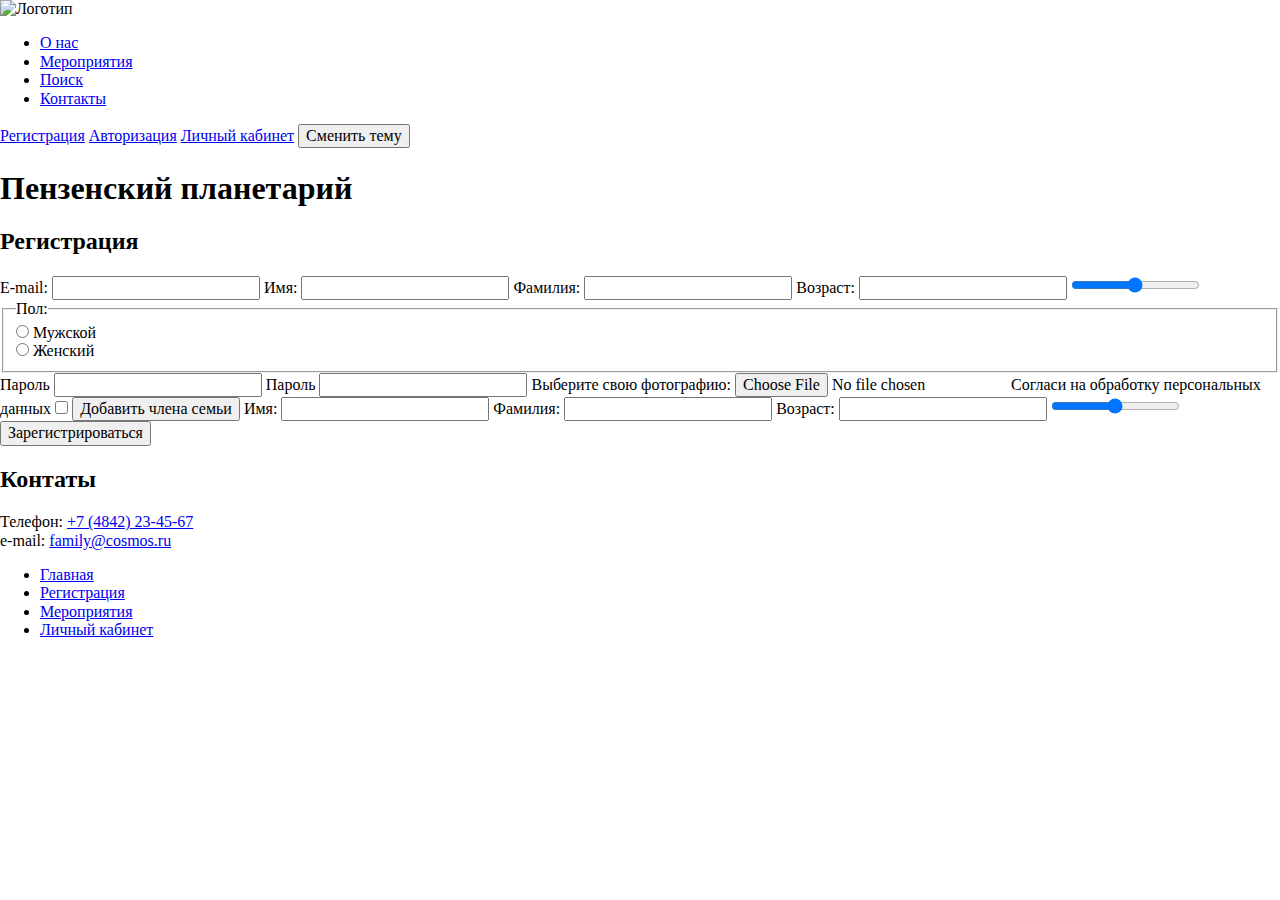
==== register.html @ 62d1d8aa "Верстка начата" ====
<!DOCTYPE html>
<html lang="ru">

<head>
    <meta charset="UTF-8">
    <meta name="viewport" content="width=device-width, initial-scale=1.0">
    <title>Моя семья - мой космос</title>
    <link rel="stylesheet" href="css/normalize.css">
    <link rel="stylesheet" href="css/style.css">
</head>

<body>
    <header>
        <nav>
            <a>
                <img src="img/logo.svg" width="100" height="100" alt="Логотип">
            </a>
            <ul>
                <li><a href="index.html#about">О нас</a></li>
                <li><a href="index.html#event">Мероприятия</a></li>
                <li><a href="index.html#search">Поиск</a></li>
                <li><a href="index.html#contacts">Контакты</a></li>
            </ul>
            <a href="register.html">Регистрация</a>
            <a href="index.html#login">Авторизация</a>
            <a href="profile.html">Личный кабинет</a>
            <button>Сменить тему</button>
        </nav>
    </header>
    <main>
        <h1>Пензенский планетарий</h1>
        <section>
            <h2>Регистрация</h2>
            <form action="#">
                <label for="register-email">E-mail:</label>
                <input type="email" name="register-email" id="register-email" required>
                <label for="register-name">Имя:</label>
                <input type="text" name="register-name" id="register-name" required>
                <label for="register-last-name">Фамилия:</label>
                <input type="text" name="register-last-name" id="register-last-name" required>
                <label for="register-age-num">Возраст:</label>
                <input type="number" name="register-age-num" id="register-age-num" required>
                <input type="range" name="register-age-range" id="register-age-range">
                <fieldset>
                    <legend>Пол:</legend>

                    <div>
                        <input type="radio" id="male" name="sex" value="male">
                        <label for="male">Мужской</label>
                    </div>

                    <div>
                        <input type="radio" id="female" name="sex" value="female" required>
                        <label for="female">Женский</label>
                    </div>

                </fieldset>
                <label for="register-pass">Пароль</label>
                <input type="password" name="register-pass" id="register-pass" required>

                <label for="register-pass2">Пароль</label>
                <input type="password" name="register-pass2" id="register-pass2" required>

                <label for="family-pic">Выберите свою фотографию:</label>

                <input type="file" id="family-pic" name="family-pic" accept="image/png, image/jpeg">

                <label for="register-privacy-yes">Согласи на обработку персональных данных</label>
                <input type="checkbox" name="register-privacy-yes" id="register-privacy-yes" required>
                <button type="button" id="register-add-member">Добавить члена семьи</button>
                
                <label for="register-name-member">Имя:</label>
                <input type="text" name="register-name-member" id="register-name-member">
                <label for="register-last-name">Фамилия:</label>
                <input type="text" name="register-last-name" id="register-last-name">
                <label for="register-age-num">Возраст:</label>
                <input type="number" name="register-age-num" id="register-age-num">
                <input type="range" name="register-age-range" id="register-age-range">
                <button type="submit">Зарегистрироваться</button>
            </form>
        </section>
    </main>
    <footer>
        <section>
            <h2>Контаты</h2>
            <p>
                Телефон: <a href="tel:+74842234567">+7 (4842) 23-45-67</a> <br>
                e-mail: <a href="mailto:family@cosmos.ru">family@cosmos.ru</a>
            </p>
            <nav>
                <ul>
                    <li><a href="index.html">Главная</a></li>
                    <li><a href="register.html">Регистрация</a></li>
                    <li><a href="events.html">Мероприятия</a></li>
                    <li><a href="profile.html">Личный кабинет</a></li>

                </ul>
            </nav>
        </section>
    </footer>
</body>

</html>
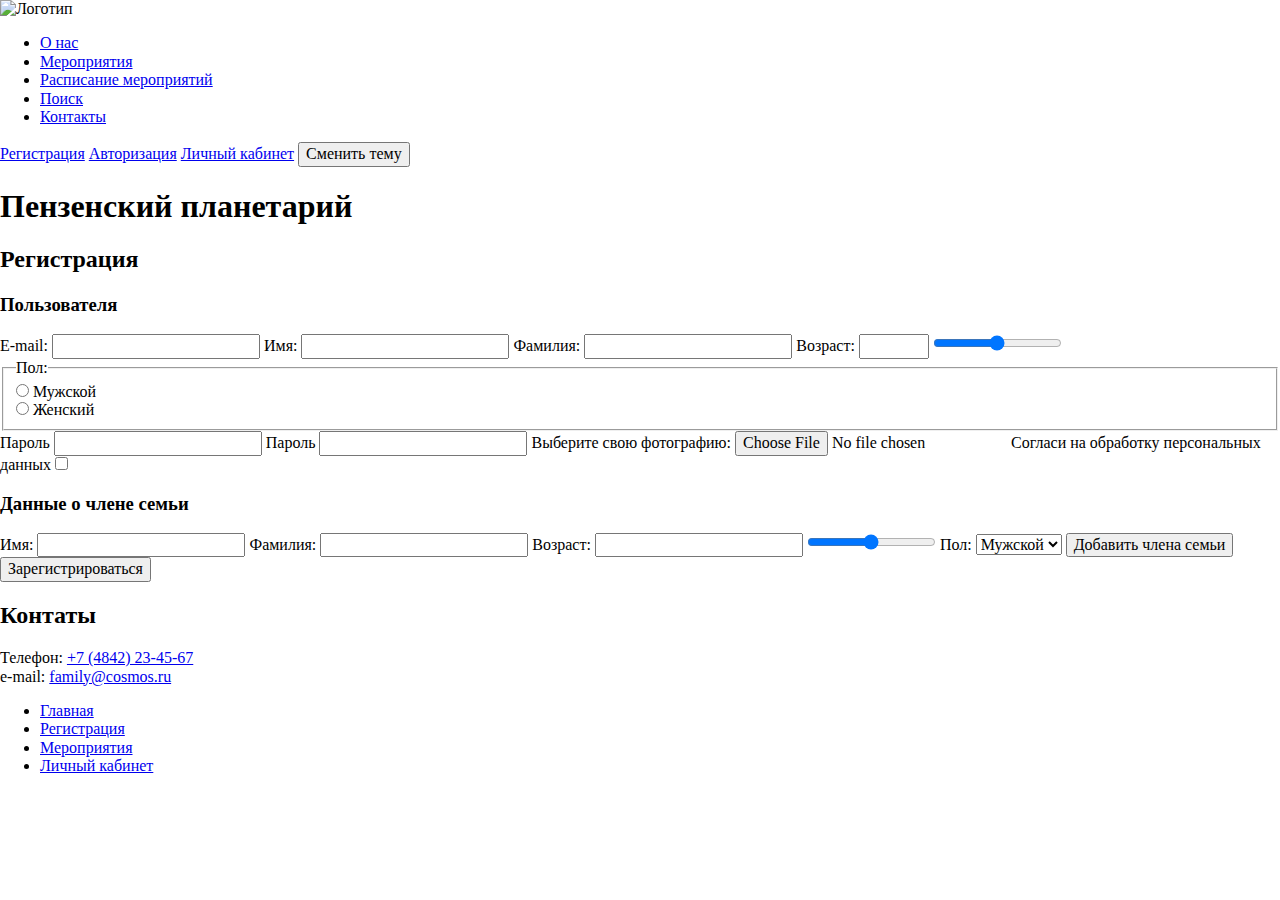
==== commit d90ce382: "Страница shedulevents" ====
--- a/register.html
+++ b/register.html
@@ -18,6 +18,7 @@
             <ul>
                 <li><a href="index.html#about">О нас</a></li>
                 <li><a href="index.html#event">Мероприятия</a></li>
+                <li><a href="shedulevents.html">Расписание мероприятий</a></li>                
                 <li><a href="index.html#search">Поиск</a></li>
                 <li><a href="index.html#contacts">Контакты</a></li>
             </ul>
@@ -32,6 +33,7 @@
         <section>
             <h2>Регистрация</h2>
             <form action="#">
+                <h3>Пользователя</h3>
                 <label for="register-email">E-mail:</label>
                 <input type="email" name="register-email" id="register-email" required>
                 <label for="register-name">Имя:</label>
@@ -39,18 +41,18 @@
                 <label for="register-last-name">Фамилия:</label>
                 <input type="text" name="register-last-name" id="register-last-name" required>
                 <label for="register-age-num">Возраст:</label>
-                <input type="number" name="register-age-num" id="register-age-num" required>
-                <input type="range" name="register-age-range" id="register-age-range">
+                <input type="number" name="register-age-num" id="register-age-num" min="0" max="180" required>
+                <input type="range" name="register-age-range" id="register-age-range" min="0" max="180" >
                 <fieldset>
                     <legend>Пол:</legend>
 
                     <div>
-                        <input type="radio" id="male" name="sex" value="male">
+                        <input type="radio" id="male" name="register-sex" value="male">
                         <label for="male">Мужской</label>
                     </div>
 
                     <div>
-                        <input type="radio" id="female" name="sex" value="female" required>
+                        <input type="radio" id="female" name="register-sex" value="female" required>
                         <label for="female">Женский</label>
                     </div>
 
@@ -67,15 +69,26 @@
 
                 <label for="register-privacy-yes">Согласи на обработку персональных данных</label>
                 <input type="checkbox" name="register-privacy-yes" id="register-privacy-yes" required>
-                <button type="button" id="register-add-member">Добавить члена семьи</button>
-                
+                <h3>Данные о члене семьи</h3>
                 <label for="register-name-member">Имя:</label>
                 <input type="text" name="register-name-member" id="register-name-member">
-                <label for="register-last-name">Фамилия:</label>
-                <input type="text" name="register-last-name" id="register-last-name">
-                <label for="register-age-num">Возраст:</label>
-                <input type="number" name="register-age-num" id="register-age-num">
-                <input type="range" name="register-age-range" id="register-age-range">
+                <label for="register-last-name-member">Фамилия:</label>
+                <input type="text" name="register-last-name-member" id="register-last-name-member">
+                <label for="register-age-num-member">Возраст:</label>
+                <input type="number" name="register-age-num-member" id="register-age-num-member">
+                <input type="range" name="register-age-range-member" id="register-age-range-member">
+                <label for="register-sex-member">Пол:</label>
+                <!-- <input list="list-sex" id="register-sex-member" name="register-sex-member">
+                <datalist id="list-sex">
+                    <option value="male">Мужской</option>
+                    <option value="female">Женский</option>
+                </datalist> -->
+                <select name="register-sex-member" id="register-sex-member">
+                    <!-- <option value="">Выберите значение</option> -->
+                    <option value="male">Мужской</option>
+                    <option value="female">Женский</option>                    
+                </select>
+                <button type="button" id="register-add-member">Добавить члена семьи</button>
                 <button type="submit">Зарегистрироваться</button>
             </form>
         </section>
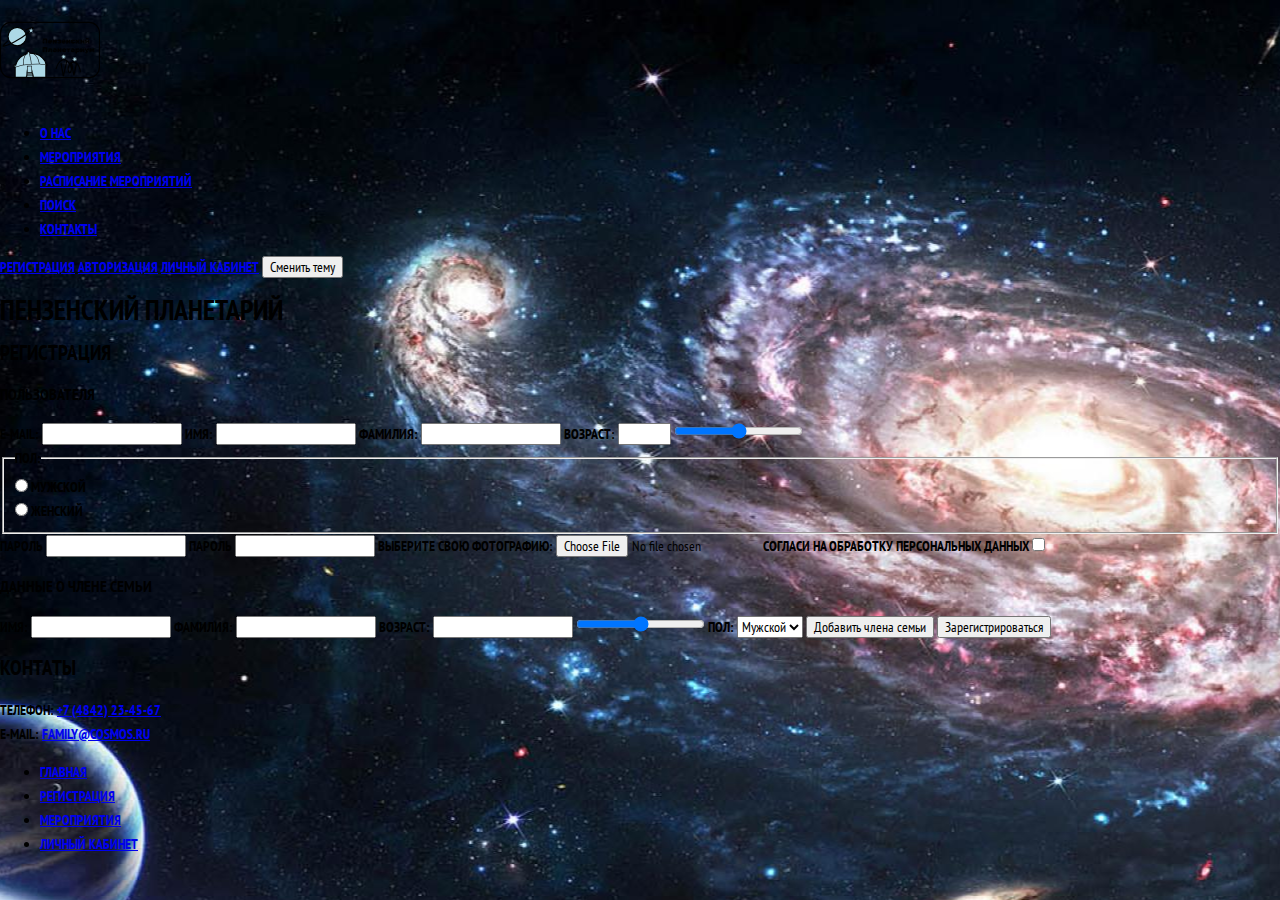
==== commit b3e929b0: "Начало стилизации" ====
--- a/register.html
+++ b/register.html
@@ -5,6 +5,7 @@
     <meta charset="UTF-8">
     <meta name="viewport" content="width=device-width, initial-scale=1.0">
     <title>Моя семья - мой космос</title>
+    <link rel="stylesheet" href="https://fonts.googleapis.com/css?family=PT+Sans+Narrow:400,700&amp;subset=latin,cyrillic;display=swap">
     <link rel="stylesheet" href="css/normalize.css">
     <link rel="stylesheet" href="css/style.css">
 </head>
--- a/css/style.css
+++ b/css/style.css
@@ -0,0 +1,33 @@
+/* Переменные */
+
+:root {
+    --basic-black: #000000;
+    --basic-white: #ffffff;
+    --basic-neutral: #add8e6;
+}
+
+/* Глобальные */
+
+body {
+    min-width: 960px;
+    margin: 0;
+    padding: 0;
+    font-family: "PT Sans Narrow", Arial, sans-serif;
+    font-size: 14px;
+    line-height: 24px;
+    font-weight: 700;
+    color: var(--basic-black);
+    text-transform: uppercase;
+    background-color: var(--basic-neutral);
+    background-image: url("../img/back.jpg");
+    background-position: top center;
+    background-repeat: no-repeat;
+}
+
+.main-header-logo{
+    background-color: var(--basic-white);
+}
+
+.main-header-logo img {
+    background-color: var(--basic-neutral);
+}